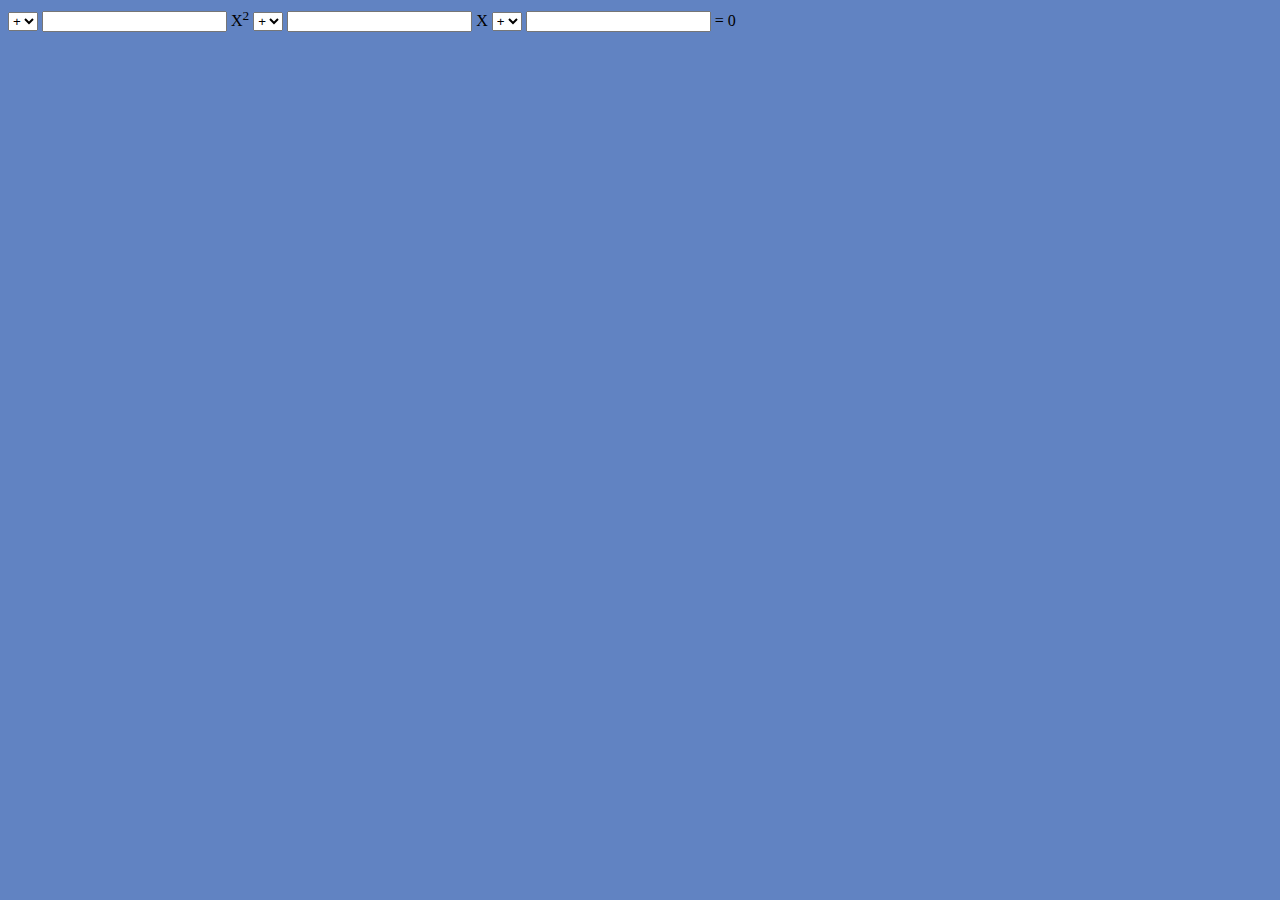
==== eqg2.html @ 180da011 "Add files via upload" ====
<!DOCTYPE html>
<html lang="en">
<head>
    <meta charset="UTF-8">
    <meta http-equiv="X-UA-Compatible" content="IE=edge">
    <meta name="viewport" content="width=device-width, initial-scale=1.0">
    <title>Document</title>
    <script src="./script/principal.js"></script>
    <link rel="stylesheet" href="./css/estilo.css">
</head>
<body>
    
    <section class="eq2grau">

        <div id=" equacao">
            <select name="sinal_a" id="sinal_a">
                <option value="+" selected>+</option>
                <option value="-">-</option>
            </select>
            <input class="entrada" type="number" id="valor_a">
            <span>X<sup>2</sup></span>

    <select name="sinal_b" id="sinal_b">
                <option value="+" selected>+</option>
                <option value="-">-</option>
            </select>
            <input class="entrada" type="number" id="valor_b">
            <span>X</span>

            <select name="sinal_c" id="sinal_c">
                <option value="+" selected>+</option>
                <option value="-">-</option>
            </select>
            <input class="entrada" type="number" id="valor_c">
            <span>= 0</span>
        </div>

    </section>

</body>
</html>
---- css/estilo.css ----
body {
    background-color: rgb(97, 131, 194);
}
.calc_simples {
    background-color: rgb(218, 55, 218);
    padding: 5px;
    width: 200px;
    border-radius: 5px;
}
.display_simples {
    width: 100%;
    text-align: center;
}
#resultado {
    text-align: right;
}
.teclas {
    text-align: center;
}
button {
    width: 40px;
    height: 40px;
    margin: 3px;
}
#igual {
    background-color: rgb(159, 40, 175);
    color: rgb(0, 0, 0);
}
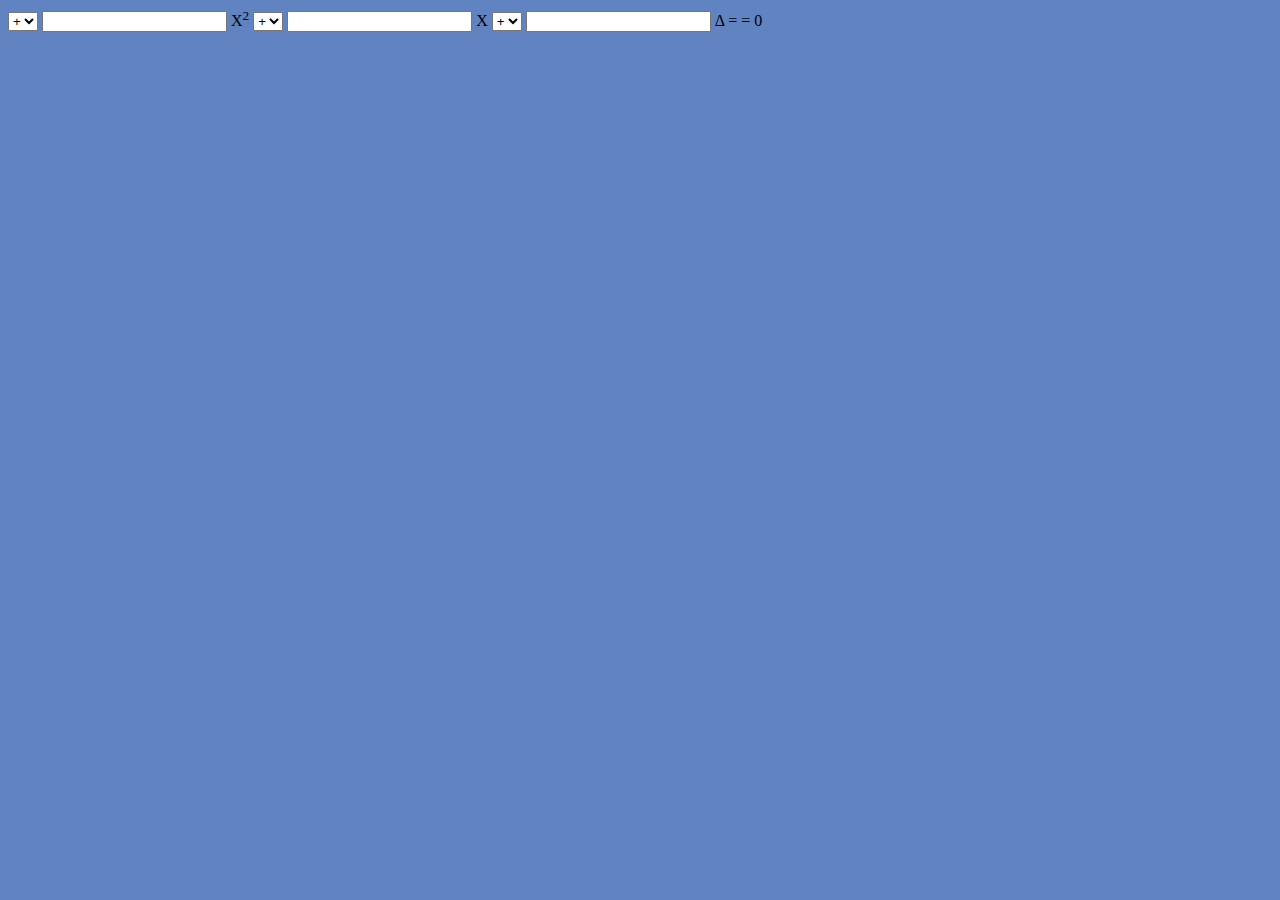
==== commit 40548d73: "Add files via upload" ====
--- a/eqg2.html
+++ b/eqg2.html
@@ -13,25 +13,28 @@
     <section class="eq2grau">
 
         <div id=" equacao">
-            <select name="sinal_a" id="sinal_a">
+            <select name="sinal_a" onchange="set_sinal_a()" id="sinal_a">
                 <option value="+" selected>+</option>
                 <option value="-">-</option>
             </select>
-            <input class="entrada" type="number" id="valor_a">
+            <input class="entrada" type="number" onchange="set_valor_a()" id="valor_a">
             <span>X<sup>2</sup></span>
 
-    <select name="sinal_b" id="sinal_b">
+    <select name="sinal_b" onchange="set_sinal_b()" id="sinal_b">
                 <option value="+" selected>+</option>
                 <option value="-">-</option>
             </select>
-            <input class="entrada" type="number" id="valor_b">
+            <input class="entrada" type="number" onchange="set_valor_b()"  id="valor_b">
             <span>X</span>
 
-            <select name="sinal_c" id="sinal_c">
+            <select name="sinal_c" onchange="set_sinal_c()" id="sinal_c">
                 <option value="+" selected>+</option>
                 <option value="-">-</option>
             </select>
-            <input class="entrada" type="number" id="valor_c">
+            <input class="entrada" type="number" onchange="set_valor_c()" id="valor_c">
+
+            &Delta; = <span id="delta"></span>
+           <span id="raiz"></span>
             <span>= 0</span>
         </div>
 
